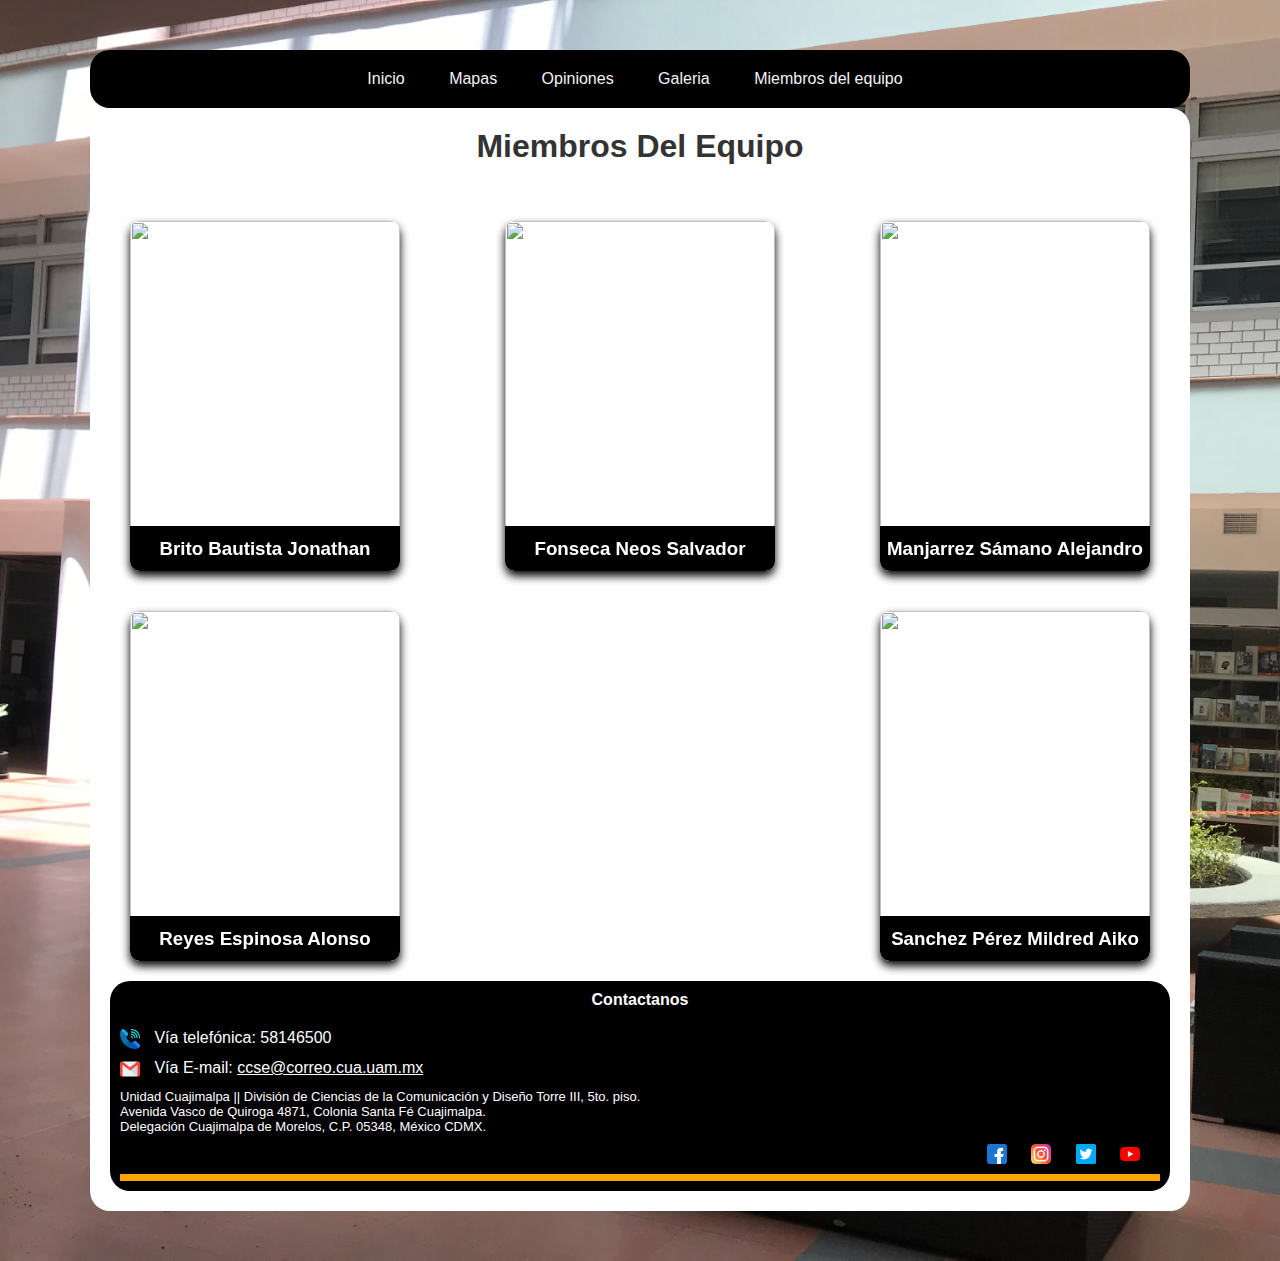
==== html/equipo.html @ 3434eb00 "Add files via upload" ====
<!DOCTYPE html>
<html lang="es-MX">

<head>
    <meta charset="UTF-8">
    <meta http-equiv="X-UA-Compatible" content="IE=edge">
    <meta name="viewport" content="width=device-width, initial-scale=1.0">
    <title>Miembrosdel equipo</title>
    <link rel="shortcut icon" href="../multimedia/mapa-de-la-ciudad.png" type="image/x-icon">
    <link rel="stylesheet" type="text/css" href="../css/equipo.css">

</head>

<body>
    <div class="container">
        <div class="header"></div>

        <div class="menu" style="text-align: center;">
            <ul>
                <li><a href="../index.html">Inicio</a></li>
                <li><a href="./mapas.html">Mapas</a></li>
                <li><a href="./opiniones.html">Opiniones</a></li>
                <li><a href="../html/Galeria.html">Galeria</a></li>
                <li><a href="./equipo.html">Miembros del equipo</a></li>
            </ul>
        </div>


        <div class="content">

            <h1 style="text-align: center;">Miembros Del Equipo</h1><br><br>
            <div class="card-container">
                <div class="card">
                    <div class="face front">
                        <img src="../multimedia/m.png" alt="">
                        <h3>Brito Bautista Jonathan Yamhil.</h3>
                    </div>

                    <div class="face back">
                        <h3>Brito Bautista Jonathan Yamhil.</h3>
                        <p style="text-align: left;">Matricula:2183076746<br><br>
                            Carrera:Licenciatura en Tecnologias y Sistemas de Información

                        </p>

                        <div class="link">
                        </div>
                    </div>
                </div>



                <div class="card">
                    <div class="face front">
                        <img src="../multimedia/m.png" alt="">
                        <h3>Fonseca Neos Salvador Michel.</h3>
                    </div>

                    <div class="face back">
                        <h3>Fonseca Neos Salvador Michel.</h3>
                        <p style="text-align: left;">Matricula:2203024160<br><br>
                            Carrera:Licenciatura en Tecnologias y Sistemas de Información
                        </p>

                        <div class="link">
                        </div>
                    </div>
                </div>



                <div class="card">
                    <div class="face front">
                        <img src="../multimedia/m.png" alt="">
                        <h3>Manjarrez Sámano Alejandro</h3>
                    </div>

                    <div class="face back">
                        <h3>Manjarrez Sámano Alejandro</h3>
                        <p style="text-align: left;">Matricula:2183033787<br><br>
                            Carrera:Licenciatura en Tecnologias y Sistemas de Información
                        </p>
                        <div class="link">

                        </div>
                    </div>
                </div>



                <div class="card">
                    <div class="face front">
                        <img src="../multimedia/m.png" alt="">
                        <h3>Reyes Espinosa Alonso</h3>
                    </div>

                    <div class="face back">
                        <h3>Reyes Espinosa Alonso</h3>
                        <p style="text-align: left;">Matricula:2203065894<br><br>
                            Carrera:Licenciatura en Tecnologias y Sistemas de Información
                        </p>

                        <div class="link">
                        </div>
                    </div>
                </div>

                <div class="card">
                    <div class="face front">
                        <img src="../multimedia/m.png" alt="">
                        <h3>Sanchez Pérez Mildred Aiko</h3>
                    </div>

                    <div class="face back">
                        <h3>Sanchez Pérez Mildred Aiko</h3>
                        <p style="text-align: left;">Matricula:2213025348<br><br>
                            Carrera:Licenciatura en Tecnologias y Sistemas de Información
                        </p>

                        <div class="link">
                        </div>
                    </div>
                </div>

            </div>
            <div class="footer" id="pie">

                <p id="titulo"><strong>Contactanos</strong></p>
    
                <div class="contact-info">
                    <p>
                        <img class="icon" src="../pictures/llamada-telefonica.png" alt="telefono">
                        Vía telefónica: 58146500
                    </p>
                    <p>
                        <img class="icon" src="../pictures/gmail.png" alt="correo">
                        Vía E-mail: <a href="mailto:ccse@correo.cua.uam.mx" style="color: white;">ccse@correo.cua.uam.mx</a>
                    </p>
    
    
                    <div id="texto">
                        Unidad Cuajimalpa || División de Ciencias de la Comunicación y Diseño Torre III, 5to. piso.<br>
                        Avenida Vasco de Quiroga 4871, Colonia Santa Fé Cuajimalpa.<br> Delegación Cuajimalpa de
                        Morelos, C.P. 05348, México CDMX.
                    </div>
                    </p>
    
                    <div id="iconos">
                        <a href="https://www.facebook.com/dccd.cua.uam.mx" target="_blank"><img class="icon"
                                src="../pictures/facebook.png" alt="Facebook"></a>
                        <a href="https://www.instagram.com/uamdccd/" target="_blank"><img class="icon"
                                src="../pictures/instagram.png" alt="Instagram"></a>
                        <a href="https://twitter.com/i/flow/login?redirect_after_login=%2Fuam_dccd" target="_blank"><img
                                class="icon" src="../pictures/twitter.png" alt="EnlaceX"></a>
                        <a href="https://www.youtube.com/UAMDCCD" target="_blank"><img class="icon"
                                src="../pictures/youtube.png" alt="YouTube"></a>
                    </div>
    
                </div><!--Fin del pie de pagina-->
    
    
            </div><!--Fin del contenedor-->
    
        </div>

</html>
---- css/equipo.css ----
* {
    box-sizing: border-box;
    margin: 0px;
    padding: 0px;
    box-sizing: border-box;
    font-family: sans-serif;
}

body {
    margin: 0;
    padding: 0;
    font-family: Arial, sans-serif;
    background-image: url(../pictures/UAM6.jfif);
    background-repeat: no-repeat;
    background-size: cover;
}

.container {
    max-width: 1200px;
    margin: 0 auto;
    padding: 50px;
}



.content {
    padding: 20px;
    background-color: #fff;
    color: #333;
    margin: auto;
    border-radius: 20px;
}


.menu {
    border-radius: 20px;
    background-color: #000000;
    padding: 10px;
    justify-content: space-between;
}

.menu li a:hover {
    background-color: rgb(255, 153, 0);
}

.menu li a {
    background-color: black;
    color: #f3f3f3;
    text-decoration: none;
    padding: 10px 15px;
    display: block;
}

.menu ul {
    list-style-type: none;
    margin: 0;
    padding: 0;
}

.menu ul li {
    display: inline-block;
    margin-right: 10px;
}

.submenu {
    display: none;
    position: absolute;
    background-color: #000000;
    padding: 10px;
    z-index: 1;
}

.menu ul li:hover .submenu {
    display: block;
}

.submenu ul {
    list-style-type: none;
    margin: 0;
    padding: 0;
}

.submenu ul li {
    display: block;
}

.content {
    padding: 20px;
    background-color: #fff;
    color: #333;
}

.footer {
    background-color: #f2f2f2;
    padding: 20px;
    text-align: center;
}

@media (max-width: 768px) {
    .container {
        padding: 10px;
    }

    .header,
    .footer {
        padding: 10px;
    }

    .submenu {
        position: static;
        background-color: transparent;
        padding: 0;
    }

    .menu ul li:hover .submenu {
        display: none;
    }


}

.footer {
    background-color: #000000;
    color: white;
    padding: 20px;
    text-align: center;
    border-radius: 20px;
    position: relative;
    /*cambiar a fixed para sacar de la caja*/
    bottom: 0;
    left: 0;
    width: 100%;
    padding: 10px;
    /* Puedes ajustar el padding según tus preferencias */
}

#pie strong {
    font-style: normal;
}

#pie #iconos {
    border-bottom: 7px solid orange;
    /* Puedes ajustar el estilo del borde según tus preferencias */
    padding-bottom: 10px;
    /* Ajusta según sea necesario para la separación */
    width: 100%;
    /* Hace que la línea cubra todo el ancho del contenedor */
}


.contact-info {
    margin-top: 20px;
    text-align: left;
}

.contact-info p {
    margin: 10px 0;
}

.icon {
    vertical-align: middle;
    width: 20px;
    margin-right: 10px;
}


#iconos {
    text-align: right;
}

#iconos a {
    margin-right: 10px;
    text-decoration: none;
    color: white;
}

#texto {
    font-size: 13px;
}


/*TARJETAS*/


.card{
    position: relative;
    width: 300px;
    height: 350px;
    margin: 20px;
}

.card .face{
    position: absolute;
    width: 100%;
    height: 100%;
    backface-visibility: hidden;
    border-radius: 10px;
    overflow: hidden;
    transition: .8s;
}

.card .front{
    transform: perspective(600px) rotateY(0deg);
    box-shadow:0 5px 10px black;
}

.card .front img{
    position: absolute;
    width: 100%;
    height: 100%;
    object-fit: cover;
}

.card .front h3{
    position: absolute;
    bottom: 0;
    width: 100%;
    height: 45px;
    line-height: 45px;
    color: #fff;
    background: black;
    text-align: center;
}

.card .back{
    transform: perspective(600px) rotateY(180deg);
    background: black;
    padding: 15px;
    color: #fff;
    display: flex;
    flex-direction: column;
    justify-content: space-between;
    text-align: center;
    box-shadow: 0 5px 10px black;
}

.card .back .link{
    border-top: solid 1px #f3f3f3;
    height: 50px;
    line-height: 50px;
}

.card .back .link a{
    color:#f3f3f3;
}

.card .back h3{
    font-size: 30px;
    margin-top: 20px;
    letter-spacing: 2px;
}

.card .back p{
    letter-spacing: 1px;
}

.card:hover .front{
    transform: perspective(600px) rotateY(180deg);
}

.card:hover .back{
    transform: perspective(600px) rotateY(360deg);
}


.card-container {
    display: flex;
    flex-wrap: wrap;
    justify-content: space-between;
}
.card {
    width: 300px;   
    margin-bottom: 20px;
}
.card img {
    width: 100%;
    height: auto;
    margin-bottom: 10px;
}
.card h3 {
    margin-top: 0;
}
.card p {
    margin-bottom: 0;
}
.link a {
    color: rgb(255, 136, 0);
}



.text-box p {
    font-size: 17px;
    margin-top: 20px;
}

.card {
    margin: 20px;
    float: left;
    max-width: 270px;
}


iframe{
    margin-top: 50px;
    box-shadow: 0px 0px 10px 5px #000000;
    border-radius: 20px;
}

fieldset{
    margin-top: 100px;
}


/* Consulta de medios para pantallas pequeñas */
@media only screen and (max-width: 600px) {
    .container {
      padding: 20px;
    }
  
    .menu {
      padding: 5px;
    }
  
    #img1 {
      width: 100%;
      height: auto;
    }
  
    section img:hover {
      width: 100%;
    }
  }


  button{
    padding: 8px;
    border-radius: 10px;
    background-color: rgb(255, 98, 0);
    color: white;
    justify-content: center;
   
  }
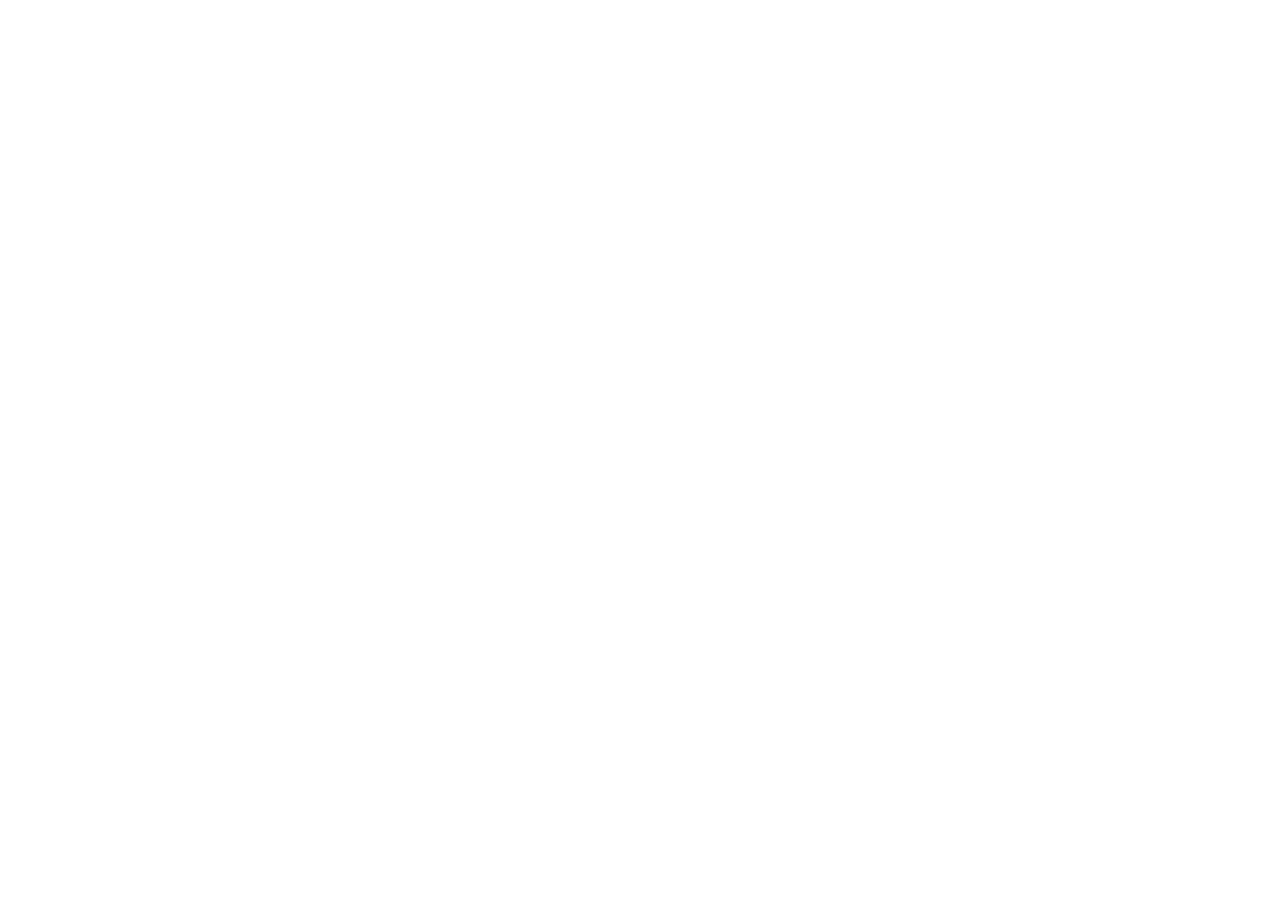
==== commit fc5a70b7: "Todo comentado" ====
--- a/html/equipo.html
+++ b/html/equipo.html
@@ -1,3 +1,5 @@
+<!--
+
 <!DOCTYPE html>
 <html lang="es-MX">
 
@@ -156,11 +158,11 @@
                                 src="../pictures/youtube.png" alt="YouTube"></a>
                     </div>
     
-                </div><!--Fin del pie de pagina-->
+                </div>
     
     
-            </div><!--Fin del contenedor-->
+            </div>
     
         </div>
 
-</html>+</html>-->